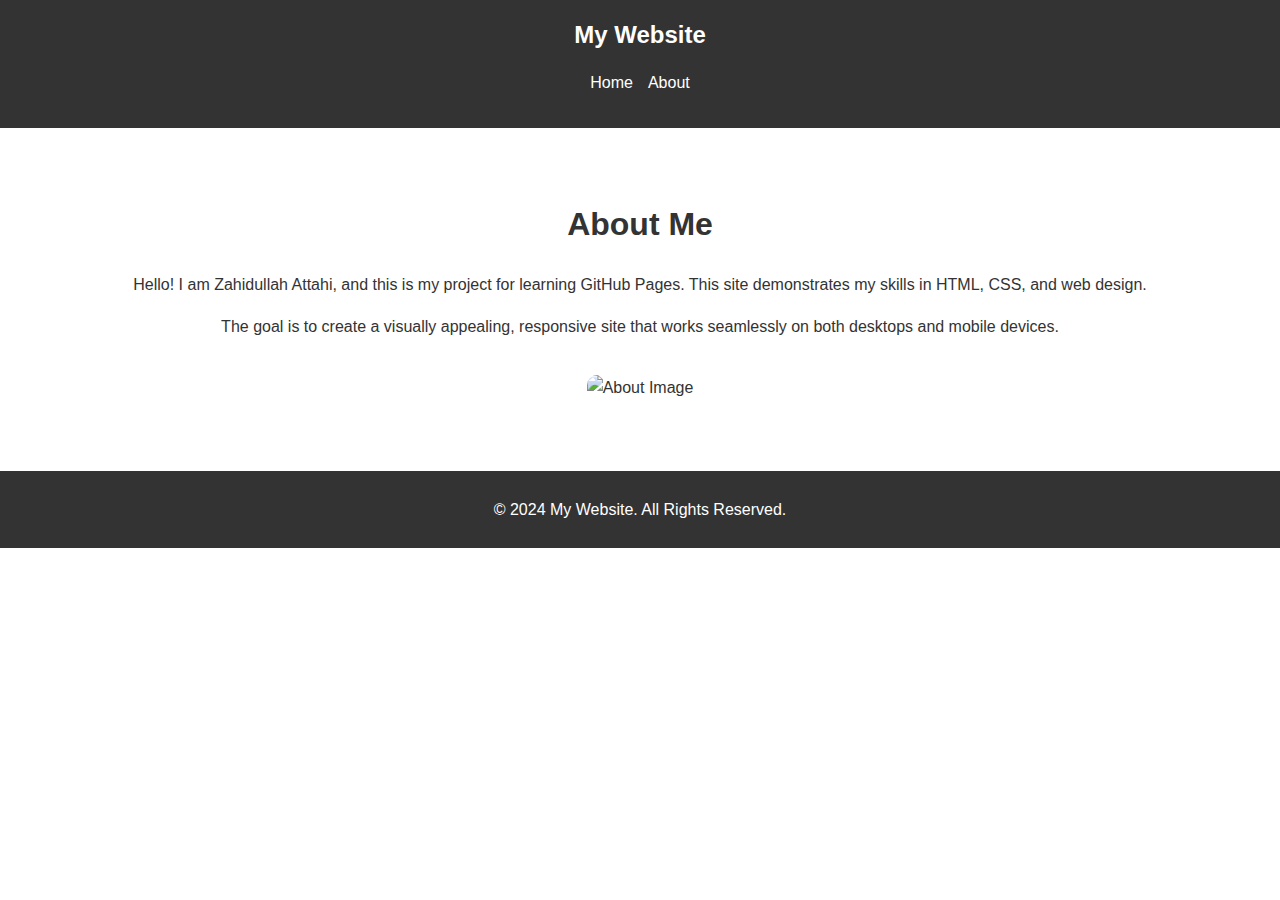
==== about.html @ fd16987e "Add files via upload" ====
<!DOCTYPE html>
<html lang="en">
<head>
    <meta charset="UTF-8">
    <meta name="viewport" content="width=device-width, initial-scale=1.0">
    <title>About</title>
    <link rel="stylesheet" href="style.css">
</head>
<body>
    <header>
        <nav>
            <div class="logo">My Website</div>
            <ul class="nav-links">
                <li><a href="index.html">Home</a></li>
                <li><a href="about.html">About</a></li>
            </ul>
        </nav>
    </header>
    <main>
        <section class="about-section">
            <h1>About Me</h1>
            <p>Hello! I am Zahidullah Attahi, and this is my project for learning GitHub Pages. This site demonstrates my skills in HTML, CSS, and web design. </p>
            <p>The goal is to create a visually appealing, responsive site that works seamlessly on both desktops and mobile devices.</p>
            <img src="placeholder.jpg" alt="About Image" class="about-image">
        </section>
    </main>
    <footer>
        <p>&copy; 2024 My Website. All Rights Reserved.</p>
    </footer>
</body>
</html>
---- style.css ----
body {
    font-family: Arial, sans-serif;
    margin: 0;
    padding: 0;
    line-height: 1.6;
    color: #333;
}

header {
    background: #333;
    color: #fff;
    padding: 1rem 0;
    text-align: center;
    position: sticky;
    top: 0;
    z-index: 1000;
}

header .logo {
    font-size: 1.5rem;
    font-weight: bold;
}

.nav-links {
    list-style: none;
    padding: 0;
    display: flex;
    justify-content: center;
    gap: 15px;
}

.nav-links li a {
    color: white;
    text-decoration: none;
    font-size: 1rem;
    transition: color 0.3s;
}

.nav-links li a:hover {
    color: #00bcd4;
}

.hero {
    background: linear-gradient(to right, #00bcd4, #008cba);
    color: white;
    text-align: center;
    padding: 100px 20px;
}

.hero h1 {
    font-size: 2.5rem;
    margin-bottom: 1rem;
}

.hero p {
    font-size: 1.2rem;
    margin-bottom: 1.5rem;
}

.hero .btn {
    display: inline-block;
    background: #fff;
    color: #008cba;
    padding: 10px 20px;
    text-decoration: none;
    font-size: 1rem;
    border-radius: 5px;
    transition: background 0.3s, color 0.3s;
}

.hero .btn:hover {
    background: #008cba;
    color: white;
}

.about-section {
    text-align: center;
    padding: 50px 20px;
}

.about-section img {
    max-width: 100%;
    height: auto;
    border-radius: 10px;
    margin-top: 20px;
}

footer {
    text-align: center;
    background: #333;
    color: white;
    padding: 10px 0;
    margin-top: 20px;
}
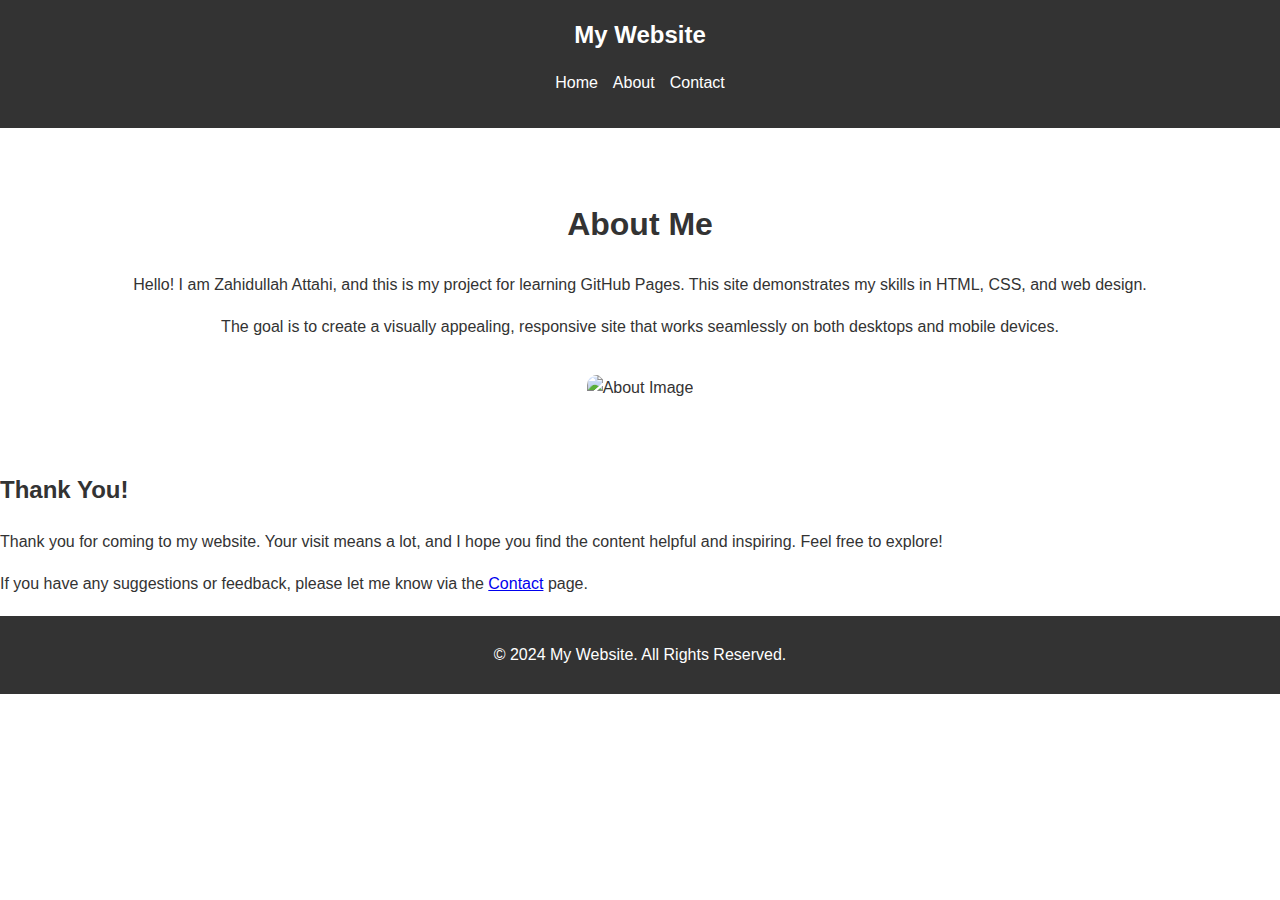
==== commit 0b287cbe: "Update about.html" ====
--- a/about.html
+++ b/about.html
@@ -13,15 +13,21 @@
             <ul class="nav-links">
                 <li><a href="index.html">Home</a></li>
                 <li><a href="about.html">About</a></li>
+                <li><a href="contact.html">Contact</a></li>
             </ul>
         </nav>
     </header>
     <main>
         <section class="about-section">
             <h1>About Me</h1>
-            <p>Hello! I am Zahidullah Attahi, and this is my project for learning GitHub Pages. This site demonstrates my skills in HTML, CSS, and web design. </p>
+            <p>Hello! I am Zahidullah Attahi, and this is my project for learning GitHub Pages. This site demonstrates my skills in HTML, CSS, and web design.</p>
             <p>The goal is to create a visually appealing, responsive site that works seamlessly on both desktops and mobile devices.</p>
             <img src="placeholder.jpg" alt="About Image" class="about-image">
+        </section>
+        <section class="thank-you-section">
+            <h2>Thank You!</h2>
+            <p>Thank you for coming to my website. Your visit means a lot, and I hope you find the content helpful and inspiring. Feel free to explore!</p>
+            <p>If you have any suggestions or feedback, please let me know via the <a href="contact.html">Contact</a> page.</p>
         </section>
     </main>
     <footer>
@@ -29,3 +35,4 @@
     </footer>
 </body>
 </html>
+
